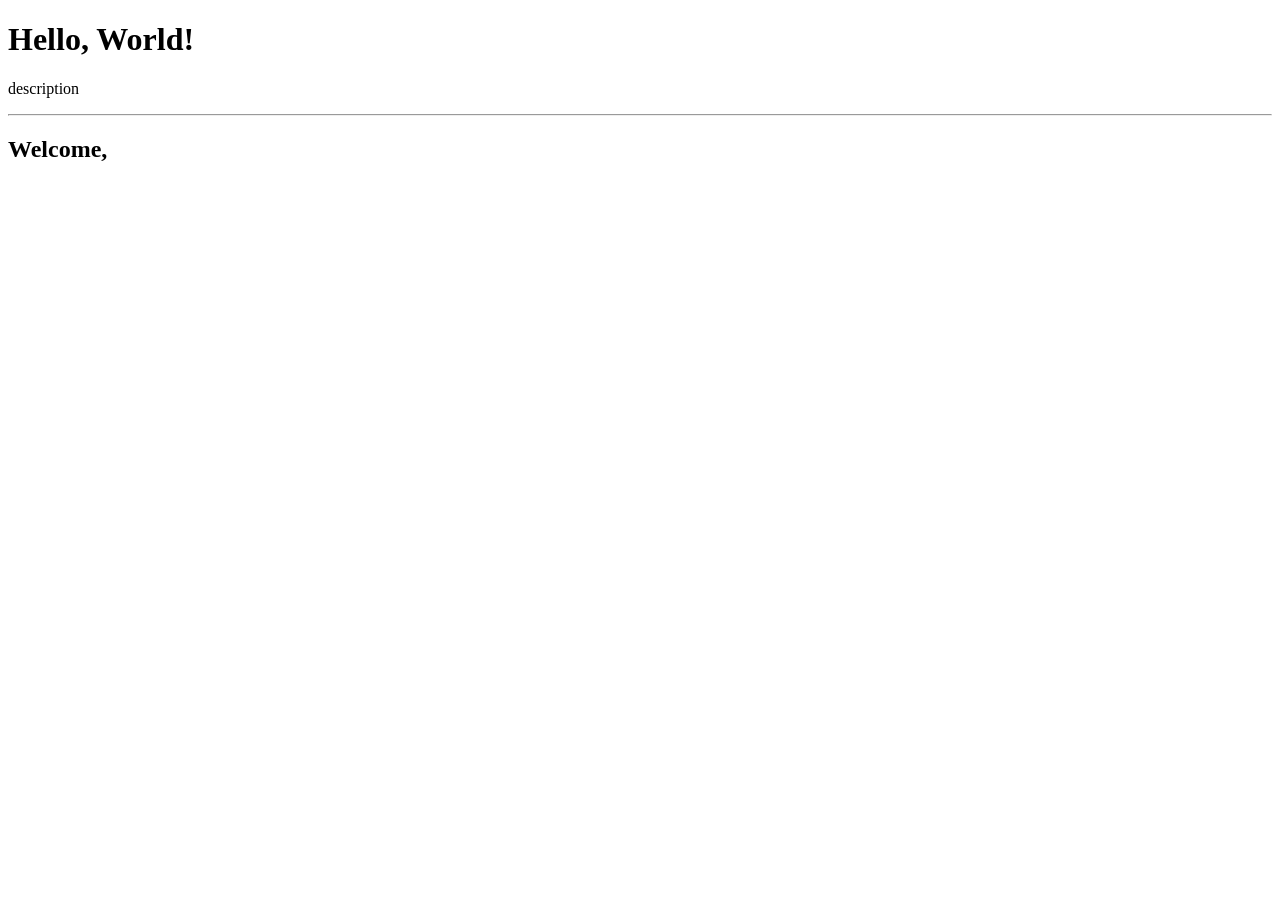
==== public/index.html @ 69e8af71 "add README.md" ====
<!DOCTYPE html>
<html>
<head>
	<meta charset="UTF-8">
	<meta name="viewport" content="width=device-width, initial-scale=1.0">
	<link rel="stylesheet" href="./style.css">
</head>

<body>
<h1>Hello, World!</h1>
<p>description</p> <hr>
<h2>Welcome, </h2> <h2 id= ></h2>

	<script src="./script.js"></script>
</body>

</html>
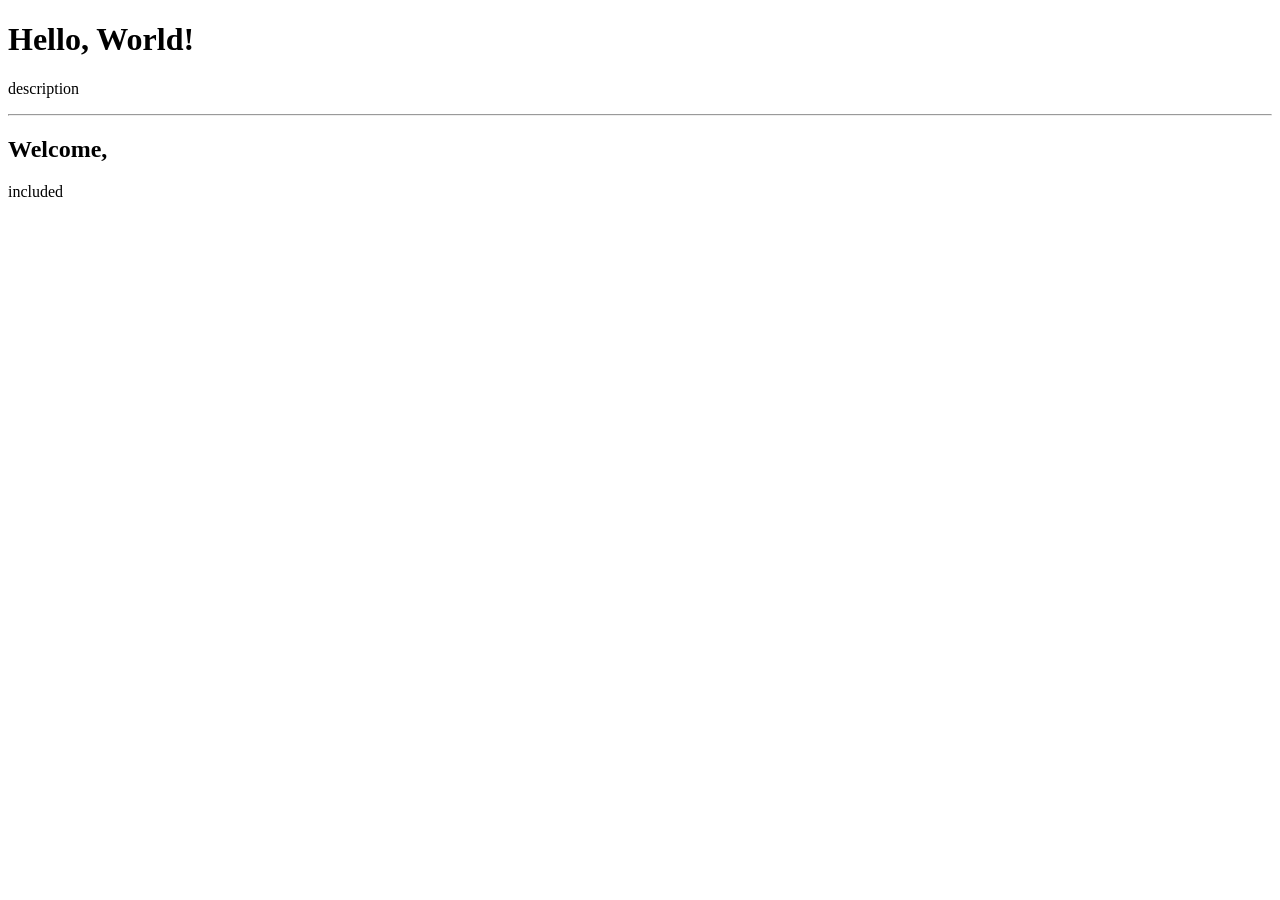
==== commit d8d2e8b5: "add comments" ====
--- a/public/index.html
+++ b/public/index.html
@@ -10,6 +10,7 @@
 <h1>Hello, World!</h1>
 <p>description</p> <hr>
 <h2>Welcome, </h2> <h2 id= ></h2>
+<p>included</p>
 
 	<script src="./script.js"></script>
 </body>
